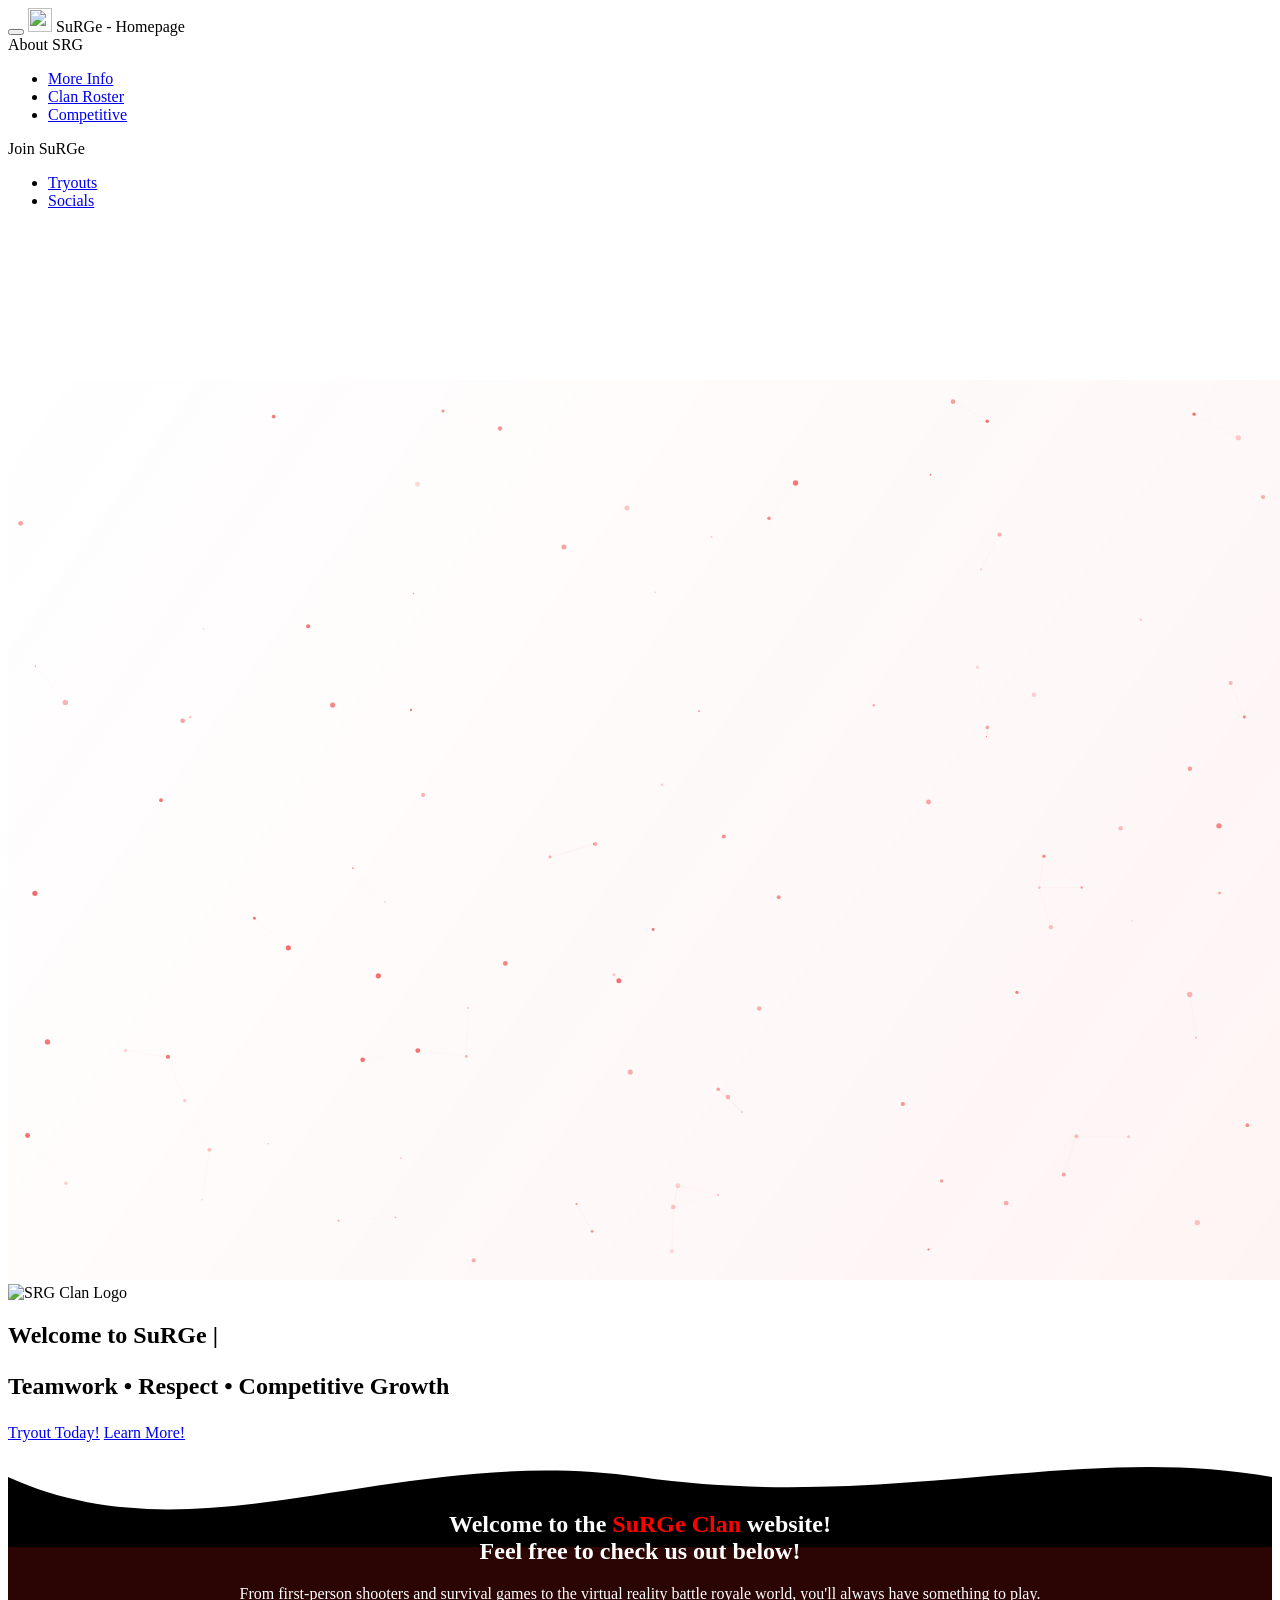
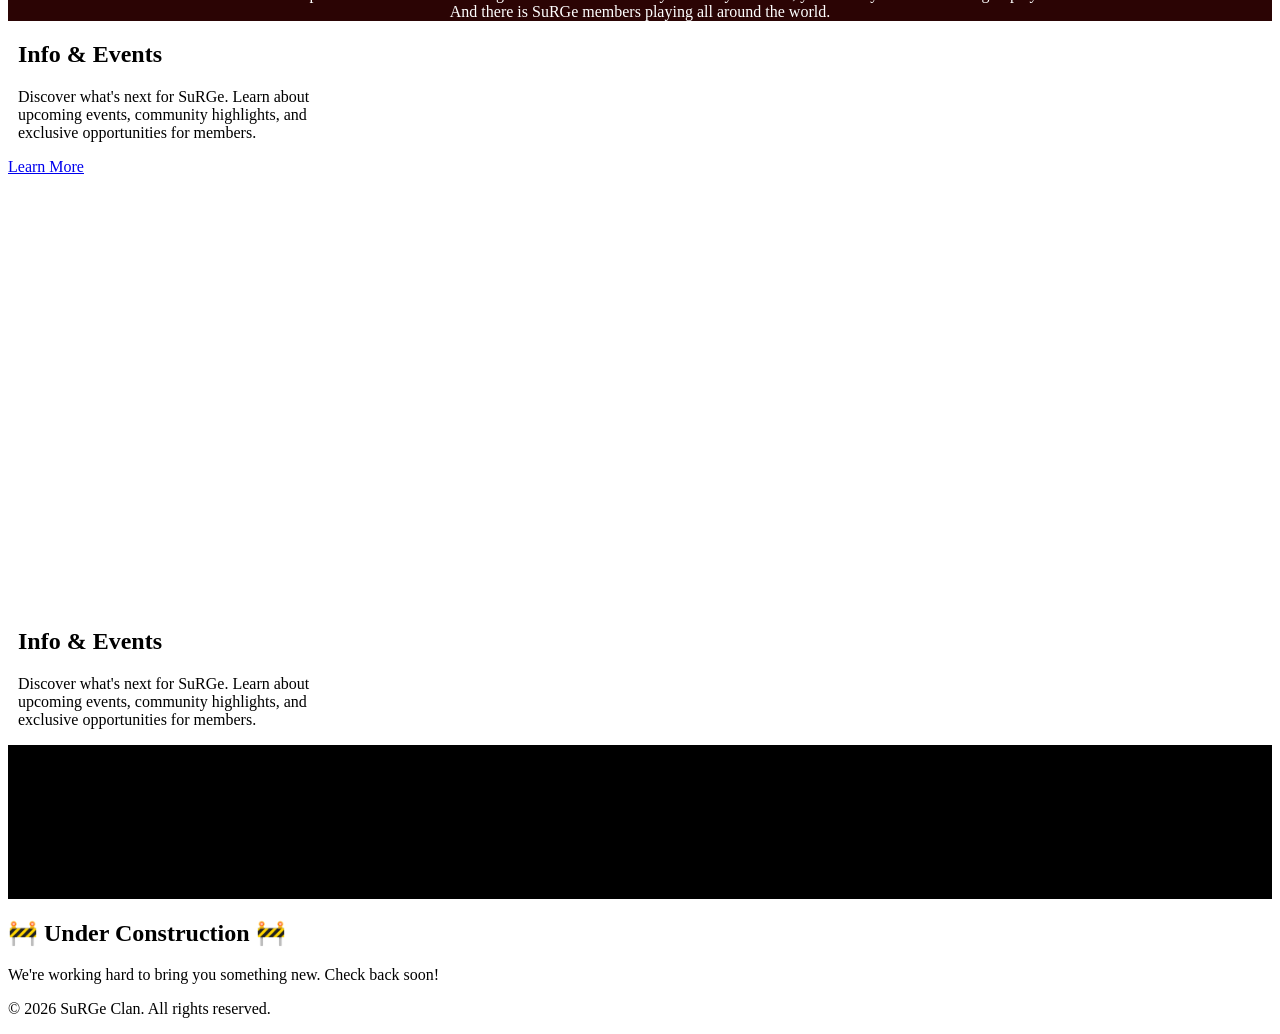
==== index.html @ a24b35b0 "Update image paths to use local assets" ====
<!doctype html>
<html lang="en">
<head>
  <meta charset="utf-8" />
    <meta name="viewport" content="width=device-width, initial-scale=1">
  <!-- Primary Meta -->
  <title>AMF Academy — Homepage</title>
  <meta name="description" content="SuRGe is a clan of players founded on July 16th, 2024. We promote decency, teamwork, and a comfortable environment for competitive and casual play." />
  <link rel="stylesheet" href="CSS_Files/01_index.css" />
  <link rel="stylesheet" href="CSS_Files/06_navbar.css" />

  <!-- Open Graph (Facebook / Discord / LinkedIn) -->
  <meta property="og:type" content="website" />
  <meta property="og:title" content="SuRGe Clan" />
  <meta property="og:description" content="Join SuRGe Clan — founded July 16th, 2024 — for competitive and casual play in a welcoming environment." />
  <meta property="og:image" content="assets/amf_logo.png" />
  <meta property="og:image:alt" content="SuRGe Clan logo and banner" />
  <meta property="og:image:width" content="1200" />
  <meta property="og:image:height" content="630" />

  <!-- Twitter Card -->
  <meta name="twitter:card" content="summary_large_image" />
  <meta name="twitter:title" content="SuRGe Clan" />
  <meta name="twitter:description" content="Founded July 16th, 2024 — SuRGe Clan is built on respect, teamwork, and fun." />
  <meta name="twitter:image" content="assets/amf_logo.png" />

  <!-- Icons -->
  <link rel="apple-touch-icon" sizes="180x180" href="assets/amf_logo.png">
  <link rel="icon" type="image/png" sizes="32x32" href="assets/amf_logo.png">
  <link rel="icon" type="image/png" sizes="16x16" href="assets/amf_logo.png">
  <meta name="theme-color" content="#ffffff">

  <!-- Fonts & Styles -->
  <link href="https://fonts.googleapis.com/css2?family=Inter:wght@300;400;600;700&display=swap" rel="stylesheet">
</head>
<header class="site-header">
  <div class="brand">
    <button id="menuBtn" aria-label="Toggle menu" class="hamburger" aria-expanded="false">
      <span></span><span></span><span></span>
    </button>
        <a class="logo"><img style="width:24px; height:24px" src="assets/amf_logo.png">  SuRGe - Homepage</a>
      </div>
  <nav id="mainNav" class="nav">
    <div class="dropdown">
      <a class="dropdown-toggle">About SRG</a>
      <ul class="dropdown-content">
        <li><a href="HTML_Files/02_info.html">More Info</a></li>
        <li><a href="HTML_Files/03_roster.html">Clan Roster</a></li>
        <li><a href="HTML_Files/04_comp.html">Competitive</a></li>
      </ul>
    </div>

    <!-- Join SuRGe -->
    <div class="dropdown">
      <a class="dropdown-toggle">Join SuRGe</a>
      <ul class="dropdown-content">
        <li><a href="HTML_Files/05_tryouts.html">Tryouts</a></li>
        <li><a href="HTML_Files/06_contacts.html">Socials</a></li>
      </ul>
    </div>
</nav>
</header>
  <body>
  <div class="page">
<main>
    <section id="home" class="hero">
        <!-- Background video (muted, looped) -->
        <video id="bgVideo" class="hero-video" autoplay muted loop playsinline aria-hidden="true" poster="assets/hero-poster.jpg">
          <source src="assets/hero-loop.mp4" type="video/mp4">
          <source src="assets/hero-loop.webm" type="video/webm">
        </video>
        <!-- Particle canvas overlay -->
        <canvas id="particleCanvas" class="particle-canvas" aria-hidden="true"></canvas>
        <div class="hero-content">
        <img src="https://i.postimg.cc/R0JGzPhQ/fully-transparent.png" class="srg-logo" alt="SRG Clan Logo"/>
          <h1 class="hero-title">
            <span id="typed"></span>
            <span class="cursor">|</span>
          </h1>
          <h2><p class="hero-sub">Teamwork • Respect • Competitive Growth</p></h2>
          <div class="hero-cta">
        <a href="HTML_Files/05_tryouts.html" class="btn primary">Tryout Today!</a>
        <a href="HTML_Files/02_info.html" class="btn ghost">Learn More!</a>
          </div>
        </div>
        <!-- Animated SVG wave -->
        <svg class="hero-wave" viewBox="0 0 1440 120" preserveAspectRatio="none" aria-hidden="true">
          <path fill="currentColor" d="M0,40 C220,140 440,0 720,40 C1000,80 1220,0 1440,40 L1440 120 L0 120 Z"></path>
        </svg>
      </section>
      
      
      
      
    <!-- POPULATION:ONE VR Section -->
<section class="supported-games">
    <div class="section-content-container section--centered" style="color:white; text-align:center; background-color:#2b0404; margin-top:-60px;">
        <h1>Welcome to the<strong style="color:red"> SuRGe Clan</strong> website!<br>Feel free to check us out below!</h1>
        <div>
            <p>From first-person shooters and survival games to the virtual reality battle royale world, you'll always have something to play. <br>And there is SuRGe members playing all around the world.</p>
        </div>
    </div>
</section>


<!--Hero Banner Tiles-->
<section>
<div style="margin-left:10px" class="overlay-text">
    <h2>Info &amp; Events</h2>
    <p>Discover what's next for SuRGe. Learn about<br> upcoming events, community highlights, and <br>exclusive opportunities for members.</p>
  </div>
 </section>
<section class="hero-tile" style="background:url(https://i.imgur.com/Yri5r0i.jpeg) center/cover no-repeat;height:450px;background-size: contain;" alt="About Us">
  <div class="hero-button">
          <div class="hero-cta">
        <a href="HTML_Files/02_info.html" class="btn primary">Learn More</a>
          </div>  
    </div>
</section>




<!--Video Background Intros-->
<section>
<div style="margin-left:10px" class="overlay-text">
    <h2>Info &amp; Events</h2>
    <p>Discover what's next for SuRGe. Learn about<br> upcoming events, community highlights, and <br>exclusive opportunities for members.</p>
  </div>
 </section>
<section class="video-intro" style="background-color:black">
    <video autoplay="" muted="" loop="" playsinline="">
    <source class="video-intro" src="https://codehs.com/uploads/9203fa4fb9b14a9edc16f20be49e8ba2" type="video/mp4">
    </video>
</section>





<footer class="under-construction">
  <h2>🚧 Under Construction 🚧</h2>
  <p>We're working hard to bring you something new. Check back soon!</p>
</footer>

  <!-- Footer -->
  <footer class="site-footer">
    <p>&copy; <span id="year"></span> SuRGe Clan. All rights reserved.</p>
  </footer>
  <script src="JS_Files/05_navbar.js" defer></script>

<script>
const menuBtn = document.getElementById("menuBtn");
const mainNav = document.getElementById("mainNav");

if (menuBtn && mainNav) {
  menuBtn.addEventListener("click", () => {
    const isOpen = menuBtn.getAttribute("aria-expanded") === "true";
    menuBtn.setAttribute("aria-expanded", String(!isOpen));

    if (!isOpen) {
      mainNav.style.display = "flex";
      mainNav.style.flexDirection = "column";
      mainNav.style.gap = "12px";
      mainNav.style.position = "absolute";
      mainNav.style.right = "16px";
      mainNav.style.top = "66px";
      mainNav.style.background = "rgba(6,10,20,0.7)";
      mainNav.style.padding = "12px";
      mainNav.style.borderRadius = "10px";
      mainNav.style.zIndex = "9999";
    } else {
      [
        "display","flexDirection","gap","position",
        "right","top","background","padding",
        "borderRadius","zIndex"
      ].forEach(k => mainNav.style[k] = "");
    }
  });
}
document.addEventListener("DOMContentLoaded", () => {
  const dropdowns = document.querySelectorAll(".dropdown");

  dropdowns.forEach(dropdown => {
    const toggle = dropdown.querySelector(".dropdown-toggle");

    toggle.addEventListener("click", (e) => {
      e.preventDefault();

      dropdowns.forEach(d => {
        if (d !== dropdown) d.classList.remove("show");
      });

      dropdown.classList.toggle("show");
    });
  });

  document.addEventListener("click", (e) => {
    dropdowns.forEach(dropdown => {
      if (!dropdown.contains(e.target)) {
        dropdown.classList.remove("show");
      }
    });
  });
});
</script>
    <script>
// Utility: set current year
document.getElementById('year').textContent = new Date().getFullYear();

const containers = document.querySelectorAll('.media-container');
containers.forEach(container => {
  const video = container.querySelector('.hover-video');
  container.addEventListener('mouseenter', () => video.play());
  container.addEventListener('mouseleave', () => {
    video.pause();
    video.currentTime = 0;
  });
});


// Typewriter effect for the hero title
const typedEl = document.getElementById('typed');
const phrases = ['Welcome to SuRGe', 'SRG for Short!', 'SuRGe On!'];
let pIndex = 0, chIndex = 0, deleting = false;
function typeTick(){
  const full = phrases[pIndex];
  if (!deleting) {
    chIndex++;
    typedEl.textContent = full.slice(0, chIndex);
    if (chIndex === full.length) {
      deleting = true;
      setTimeout(typeTick, 1200);
      return;
    }
  } else {
    chIndex--;
    typedEl.textContent = full.slice(0, chIndex);
    if (chIndex === 0) {
      deleting = false;
      pIndex = (pIndex + 1) % phrases.length;
    }
  }
  setTimeout(typeTick, deleting ? 40 : 80);
}
typeTick();

// IntersectionObserver for reveal animations
const reveals = document.querySelectorAll('.reveal');
const obs = new IntersectionObserver((entries) => {
  entries.forEach(e=>{
    if(e.isIntersecting){e.target.classList.add('visible'); obs.unobserve(e.target)}
  })
},{threshold: 0.12});
reveals.forEach(r=>obs.observe(r));

// Background video element
const bgVideo = document.getElementById('bgVideo');

// Simple particle system on a canvas
const canvas = document.getElementById('particleCanvas');
const ctx = canvas.getContext('2d');
let particles = [];
let W = 0, H = 0;
function resize(){
  const dpr = window.devicePixelRatio || 1;
  W = canvas.clientWidth = canvas.width = Math.floor(window.innerWidth * dpr);
  H = canvas.clientHeight = canvas.height = Math.floor(window.innerHeight * dpr);
  initParticles();
}
window.addEventListener('resize', resize, {passive:true});
resize();

function initParticles(){
  particles = [];
  const count = Math.min(120, Math.floor((W*H)/(1200*9))); // scale with screen
  for(let i=0;i<count;i++){
    particles.push({
      x: Math.random()*W,
      y: Math.random()*H,
      vx: (Math.random()-0.5)*0.3,
      vy: (Math.random()-0.5)*0.3,
      r: Math.random()*2.2 + 0.6,
      alpha: Math.random()*0.6 + 0.18
    });
  }
}

let mouse = {x: null, y: null};
window.addEventListener('mousemove', (e)=>{
  mouse.x = e.clientX * (window.devicePixelRatio || 1);
  mouse.y = e.clientY * (window.devicePixelRatio || 1);
});
window.addEventListener('mouseout', ()=>{mouse.x = null; mouse.y = null});

// Draw loop
function draw(){
  ctx.clearRect(0,0,W,H);
  // soft radial gradient overlay
  const g = ctx.createLinearGradient(0,0,W,H);
  g.addColorStop(0, 'rgba(239,68,68,0.0)');
  g.addColorStop(1, 'rgba(239,68,68,0.06)');
  ctx.fillStyle = g;
  ctx.fillRect(0,0,W,H);

  particles.forEach(p=>{
    // mouse parallax: slight attraction/repel effect
    if(mouse.x !== null && mouse.y !== null){
      const dx = p.x - mouse.x;
      const dy = p.y - mouse.y;
      const dist = Math.sqrt(dx*dx + dy*dy) + 0.001;
      const force = Math.min(120 / (dist*0.6), 0.8);
      p.vx += (dx/dist)*force*0.0008;
      p.vy += (dy/dist)*force*0.0008;
    }

    p.x += p.vx;
    p.y += p.vy;

    // wrap
    if(p.x < -10) p.x = W + 10;
    if(p.x > W + 10) p.x = -10;
    if(p.y < -10) p.y = H + 10;
    if(p.y > H + 10) p.y = -10;

    // draw
    ctx.beginPath();
    ctx.fillStyle = `rgba(239,68,68,${p.alpha})`; // soft mint
    ctx.arc(p.x, p.y, p.r, 0, Math.PI*2);
    ctx.fill();
  });

  // subtle connecting lines for close particles
  for(let i=0;i<particles.length;i++){
    for(let j=i+1;j<particles.length;j++){
      const a = particles[i], b = particles[j];
      const dx = a.x - b.x, dy = a.y - b.y;
      const dist = Math.sqrt(dx*dx + dy*dy);
      if(dist < 70){
        ctx.beginPath();
        ctx.strokeStyle = `rgba(239,68,68,${0.08*(1 - dist/70)})`;
        ctx.moveTo(a.x, a.y);
        ctx.lineTo(b.x, b.y);
        ctx.lineWidth = 1;
        ctx.stroke();
      }
    }
  }

  requestAnimationFrame(draw);
}
requestAnimationFrame(draw);

// Accessibility: respect reduced motion
const mq = window.matchMedia('(prefers-reduced-motion: reduce)');
if (mq.matches) {
  // stop canvas animation and heavy JS if reduced motion is requested
  if (canvas) canvas.style.display = 'none';
  // hide/pause background video when reduced motion is requested
  if (bgVideo) {
    try { bgVideo.pause(); } catch (e) {}
    bgVideo.style.display = 'none';
  }
  // reveal everything immediately
  reveals.forEach(r => r.classList.add('visible'));
} else {
  // try to play background video (muted to allow autoplay on most mobile/desktop browsers)
  if (bgVideo) {
    // some browsers may block autoplay even if muted; catch silently
    bgVideo.play().catch(()=>{ /* ignore */ });
  }
}
</script>
</main>
</body>
</html>
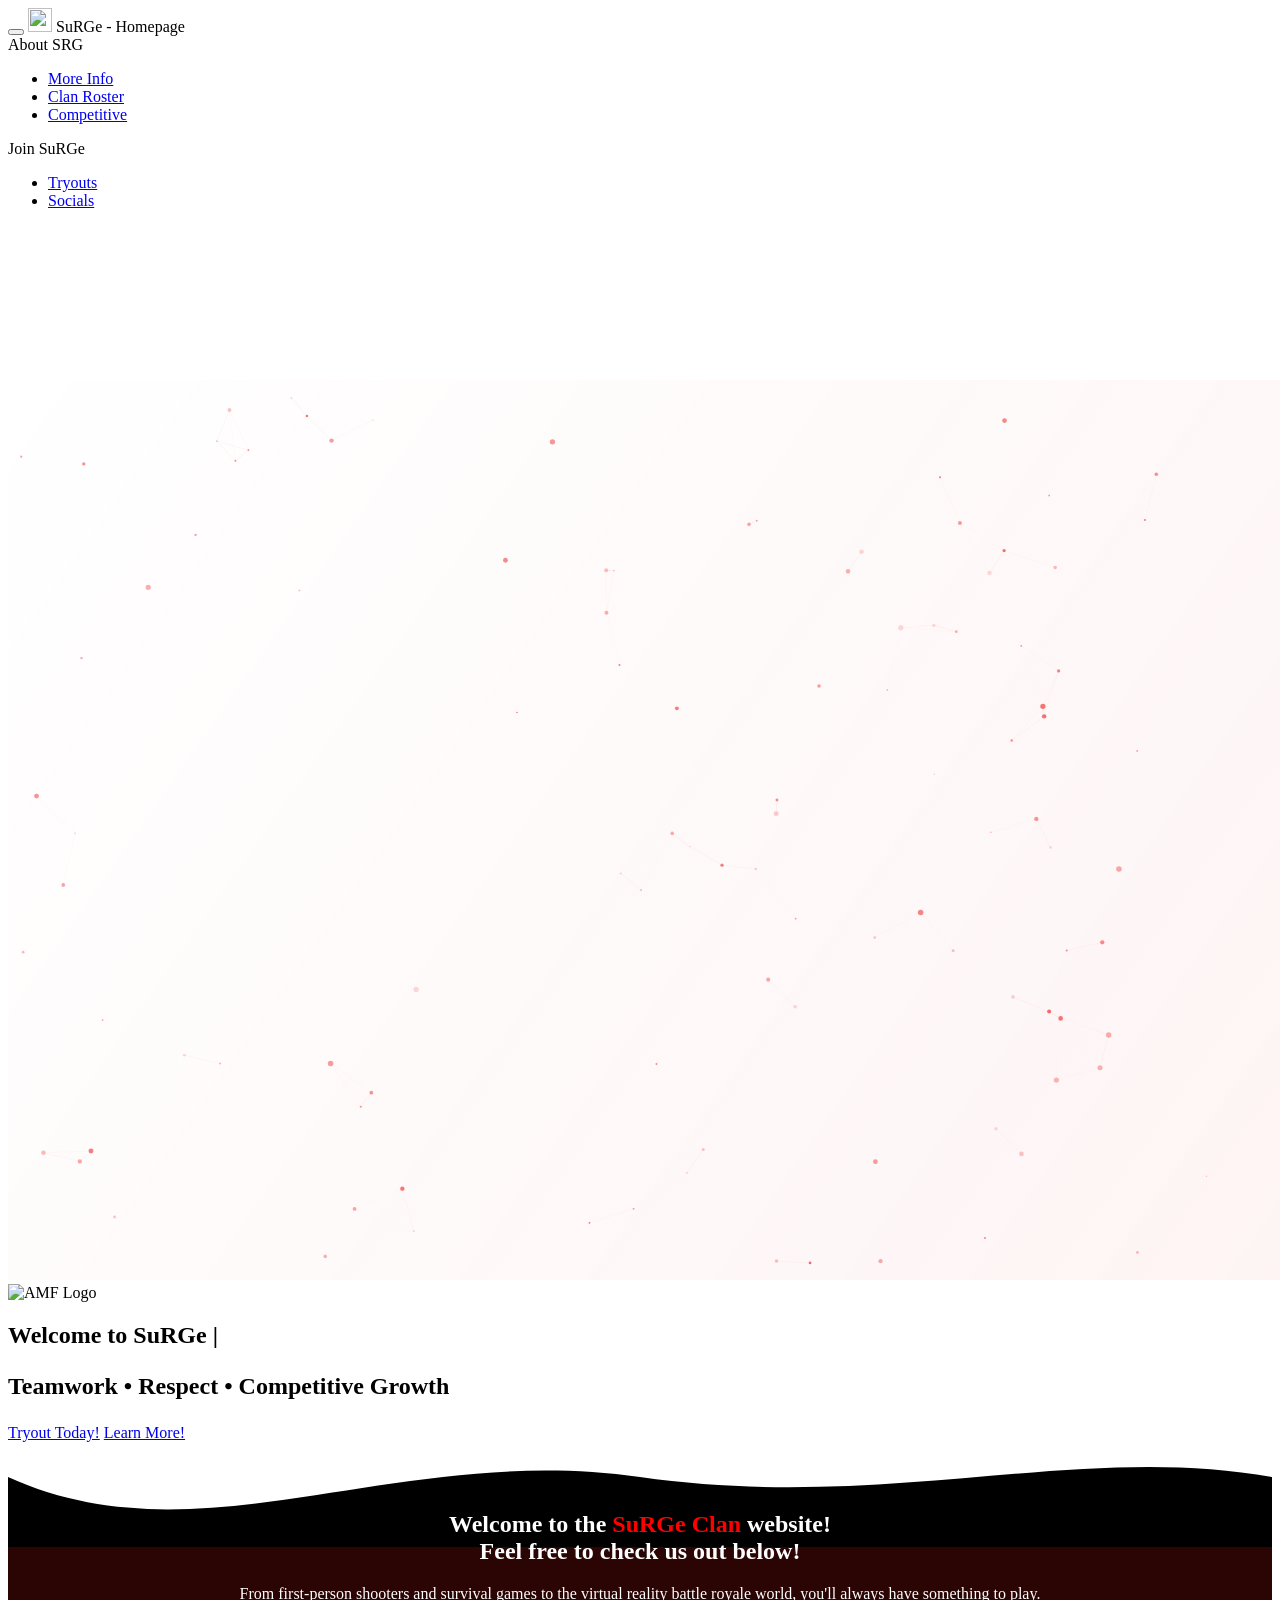
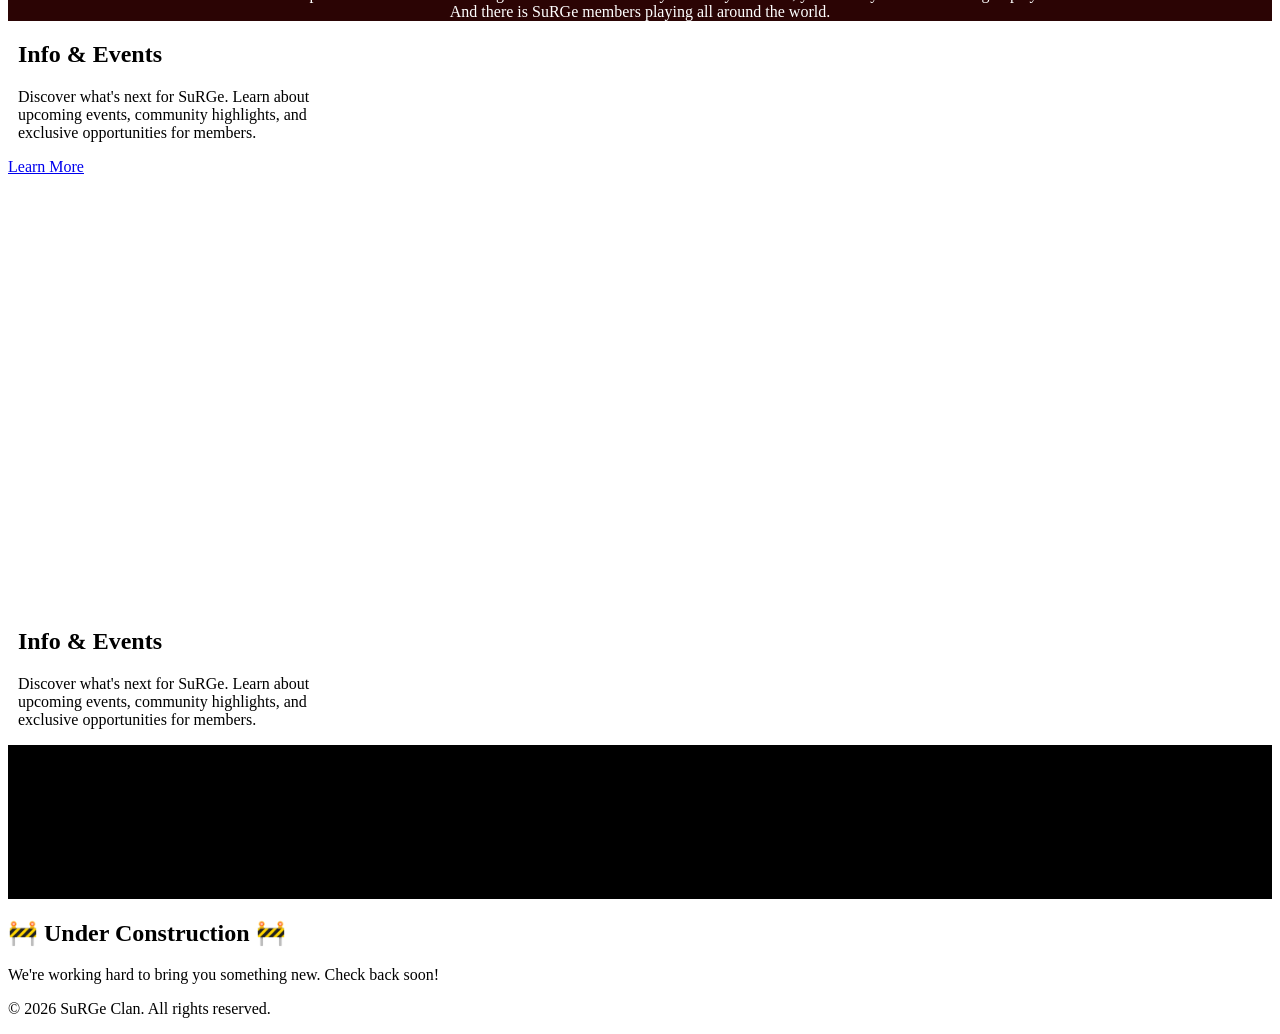
==== commit 4451e01b: "Replace SRG Clan Logo with AMF Logo" ====
--- a/index.html
+++ b/index.html
@@ -74,7 +74,7 @@
         <!-- Particle canvas overlay -->
         <canvas id="particleCanvas" class="particle-canvas" aria-hidden="true"></canvas>
         <div class="hero-content">
-        <img src="https://i.postimg.cc/R0JGzPhQ/fully-transparent.png" class="srg-logo" alt="SRG Clan Logo"/>
+          <img src="assets/amf_logo.png" class="srg-logo" alt="AMF Logo"/>
           <h1 class="hero-title">
             <span id="typed"></span>
             <span class="cursor">|</span>
